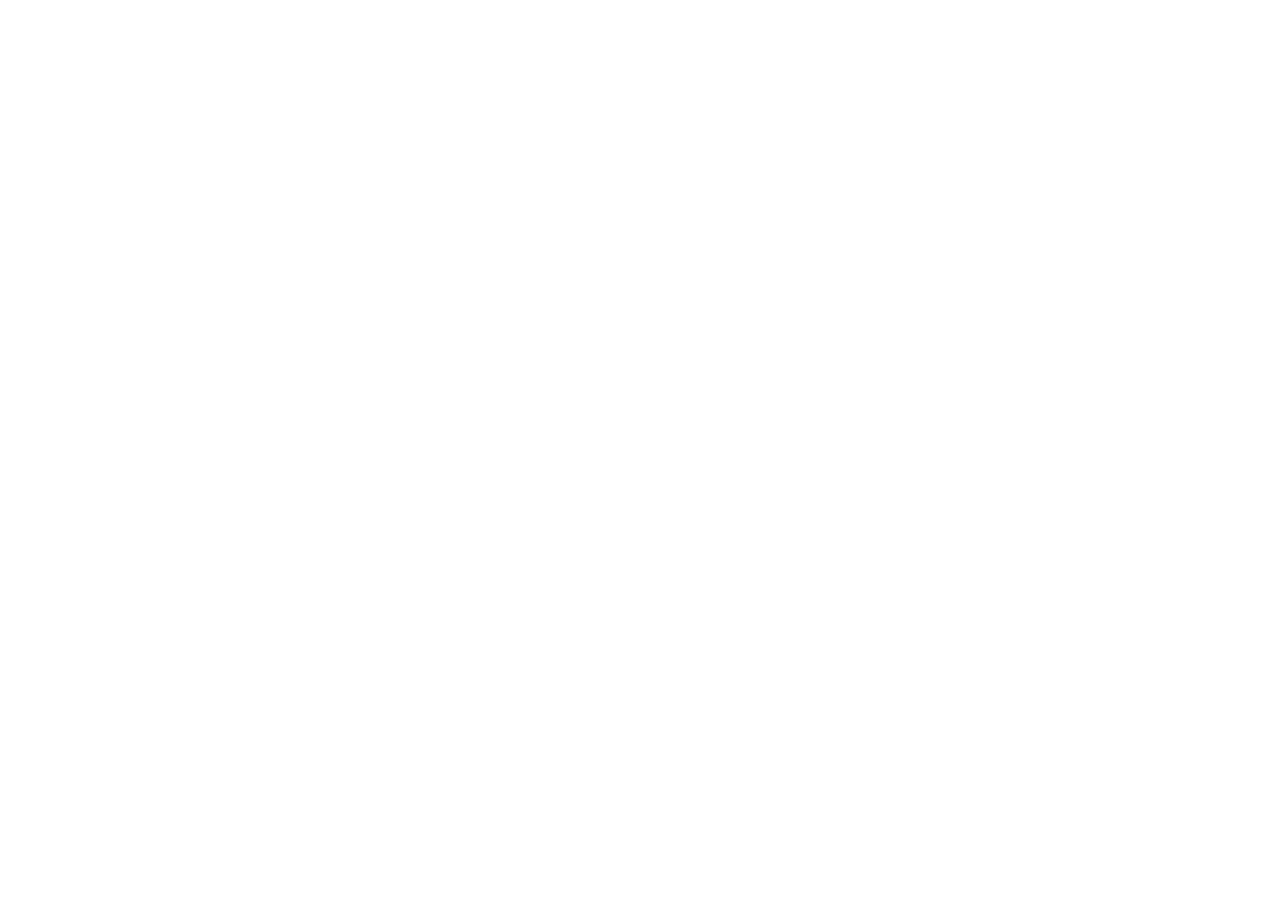
==== index.html @ 0f140742 "创建index.html" ====
<!DOCTYPE html>
<html lang="zh-CN">
<head>
    <meta charset="UTF-8">
    <meta http-equiv="X-UA-Compatible" content="IE=edge">
    <meta name="viewport" content="width=device-width, initial-scale=1.0">
    <title>Document</title>
    <link rel="stylesheet" href="style.css">
</head>
<body>
    <div id="canvas"></div>
    <script>
        canvas.onclick = (e) => {
            console.log(e.clientX)
            console.log(e.clientY)
        }
    </script>
</body>
</html>
---- style.css ----
*{
    margin: 0;
    padding: 0;
    box-sizing: border-box;
}
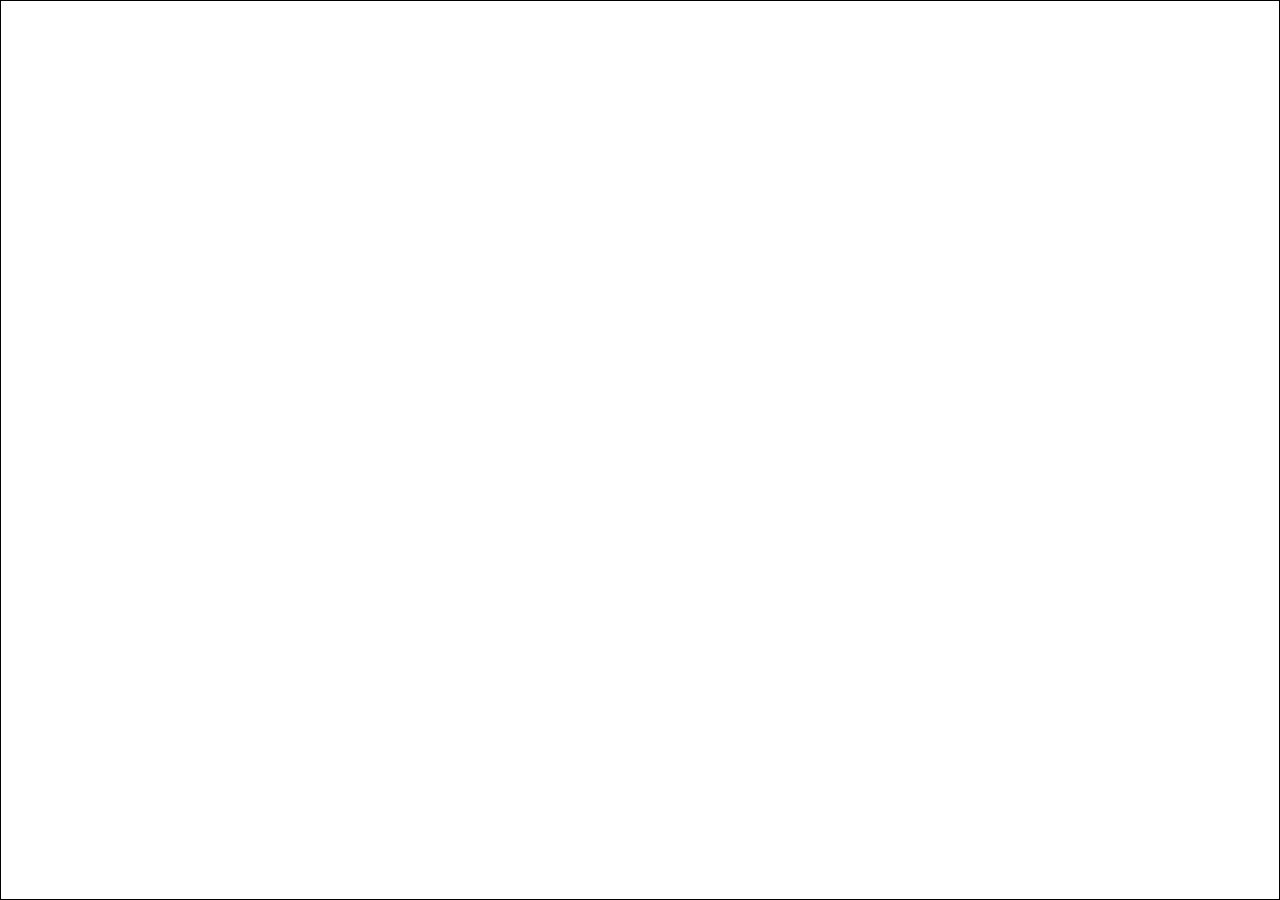
==== commit f48270b2: "可以画圈圈了" ====
--- a/index.html
+++ b/index.html
@@ -4,7 +4,7 @@
     <meta charset="UTF-8">
     <meta http-equiv="X-UA-Compatible" content="IE=edge">
     <meta name="viewport" content="width=device-width, initial-scale=1.0">
-    <title>Document</title>
+    <title>画板</title>
     <link rel="stylesheet" href="style.css">
 </head>
 <body>
@@ -13,6 +13,18 @@
         canvas.onclick = (e) => {
             console.log(e.clientX)
             console.log(e.clientY)
+
+            let div = document.createElement('div')
+            div.style.position = 'absolute'
+            div.style.left = e.clientX + 'px'
+            div.style.top = e.clientY + 'px'
+            div.style.width = '6px'
+            div.style.height = '6px'
+            div.style.marginLeft = '-3px'
+            div.style.marginTop = '-3px'
+            div.style.borderRadius = '50%'
+            div.style.backgroundColor = 'black'
+            canvas.appendChild(div)
         }
     </script>
 </body>
--- a/style.css
+++ b/style.css
@@ -2,4 +2,9 @@
     margin: 0;
     padding: 0;
     box-sizing: border-box;
+}
+
+div{
+    height: 100vh;
+    border: 1px solid black
 }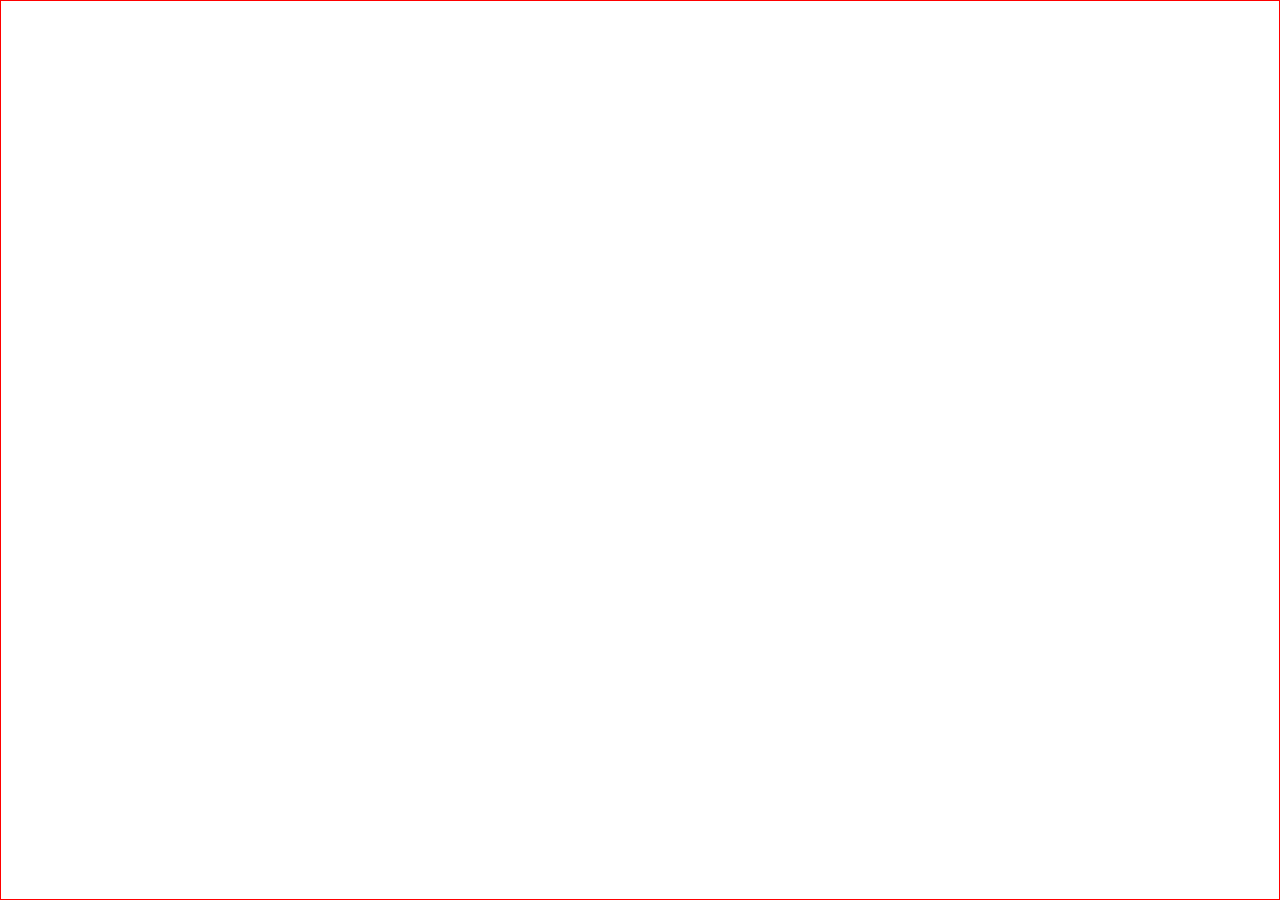
==== commit da6351f8: "画线功能优化" ====
--- a/index.html
+++ b/index.html
@@ -10,7 +10,7 @@
 <body>
     <div id="canvas"></div>
     <script>
-        canvas.onclick = (e) => {
+        canvas.onmousemove = (e) => {
             console.log(e.clientX)
             console.log(e.clientY)
 
--- a/style.css
+++ b/style.css
@@ -6,5 +6,11 @@
 
 div{
     height: 100vh;
-    border: 1px solid black
+    width: 100vw;
+    border: 20px solid red;
+    display: block
+}
+
+#canvas{
+    border: 1px solid red;
 }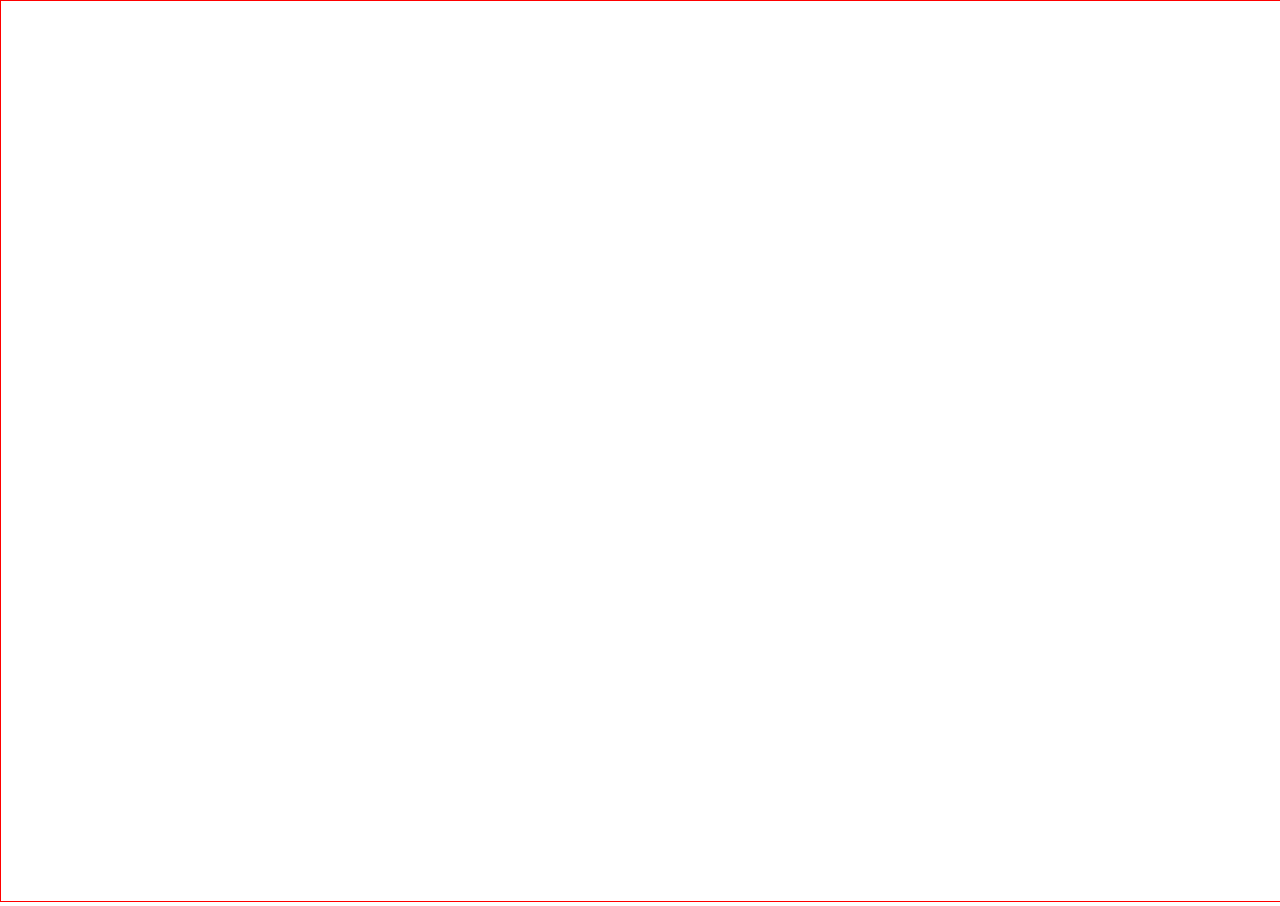
==== commit 165b5bfe: "改了文件名字" ====
--- a/index.html
+++ b/index.html
@@ -1,31 +1,70 @@
 <!DOCTYPE html>
 <html lang="zh-CN">
+
 <head>
     <meta charset="UTF-8">
     <meta http-equiv="X-UA-Compatible" content="IE=edge">
     <meta name="viewport" content="width=device-width, initial-scale=1.0">
-    <title>画板</title>
+    <title>Canvas画板</title>
     <link rel="stylesheet" href="style.css">
 </head>
+
 <body>
-    <div id="canvas"></div>
+    <canvas id="canvas" width="100" height="100"></canvas>
     <script>
-        canvas.onmousemove = (e) => {
-            console.log(e.clientX)
-            console.log(e.clientY)
+        let canvas = document.getElementById("canvas");
+        canvas.width = document.documentElement.clientWidth;
+        canvas.height = document.documentElement.clientHeight;
+        let ctx = canvas.getContext("2d");
+        ctx.fillStyle = "black";
+        ctx.strokeStyle = "black";
+        ctx.lineWidth = 4;
+        ctx.lineCap = "round";
 
-            let div = document.createElement('div')
-            div.style.position = 'absolute'
-            div.style.left = e.clientX + 'px'
-            div.style.top = e.clientY + 'px'
-            div.style.width = '6px'
-            div.style.height = '6px'
-            div.style.marginLeft = '-3px'
-            div.style.marginTop = '-3px'
-            div.style.borderRadius = '50%'
-            div.style.backgroundColor = 'black'
-            canvas.appendChild(div)
+        let painting = false;
+        let last;
+
+        var isTouchDevice = 'ontouchstart' in document.documentElement;
+        console.log(isTouchDevice);
+
+        if (isTouchDevice) {
+            canvas.ontouchstart = (e) => {
+                let x = e.touches[0].clientX;
+                let y = e.touches[0].clientY;
+                last = [x, y];
+            }
+            canvas.ontouchmove = (e) => {
+                let x = e.touches[0].clientX;
+                let y = e.touches[0].clientY;
+                drawLine(last[0], last[1], x, y);
+                last = [x, y];
+            }
+        } else {
+            canvas.onmousedown = (e) => {
+                painting = true;
+                last = [e.clientX, e.clientY];
+                console.log(last);
+            }
+
+            canvas.onmousemove = (e) => {
+                if (painting === true) {
+                    console.log(last)
+                    drawLine(last[0], last[1], e.clientX, e.clientY);
+                    last = [e.clientX, e.clientY];
+                }
+            }
+            canvas.onmouseup = (e) => {
+                painting = false;
+            }
+        }
+
+        function drawLine(x1, y1, x2, y2) {
+            ctx.beginPath();
+            ctx.moveTo(x1, y1);
+            ctx.lineTo(x2, y2);
+            ctx.stroke();
         }
     </script>
 </body>
+
 </html>--- a/style.css
+++ b/style.css
@@ -11,6 +11,11 @@
     display: block
 }
 
+body{
+    overflow: hidden;
+}
+
 #canvas{
     border: 1px solid red;
+    
 }